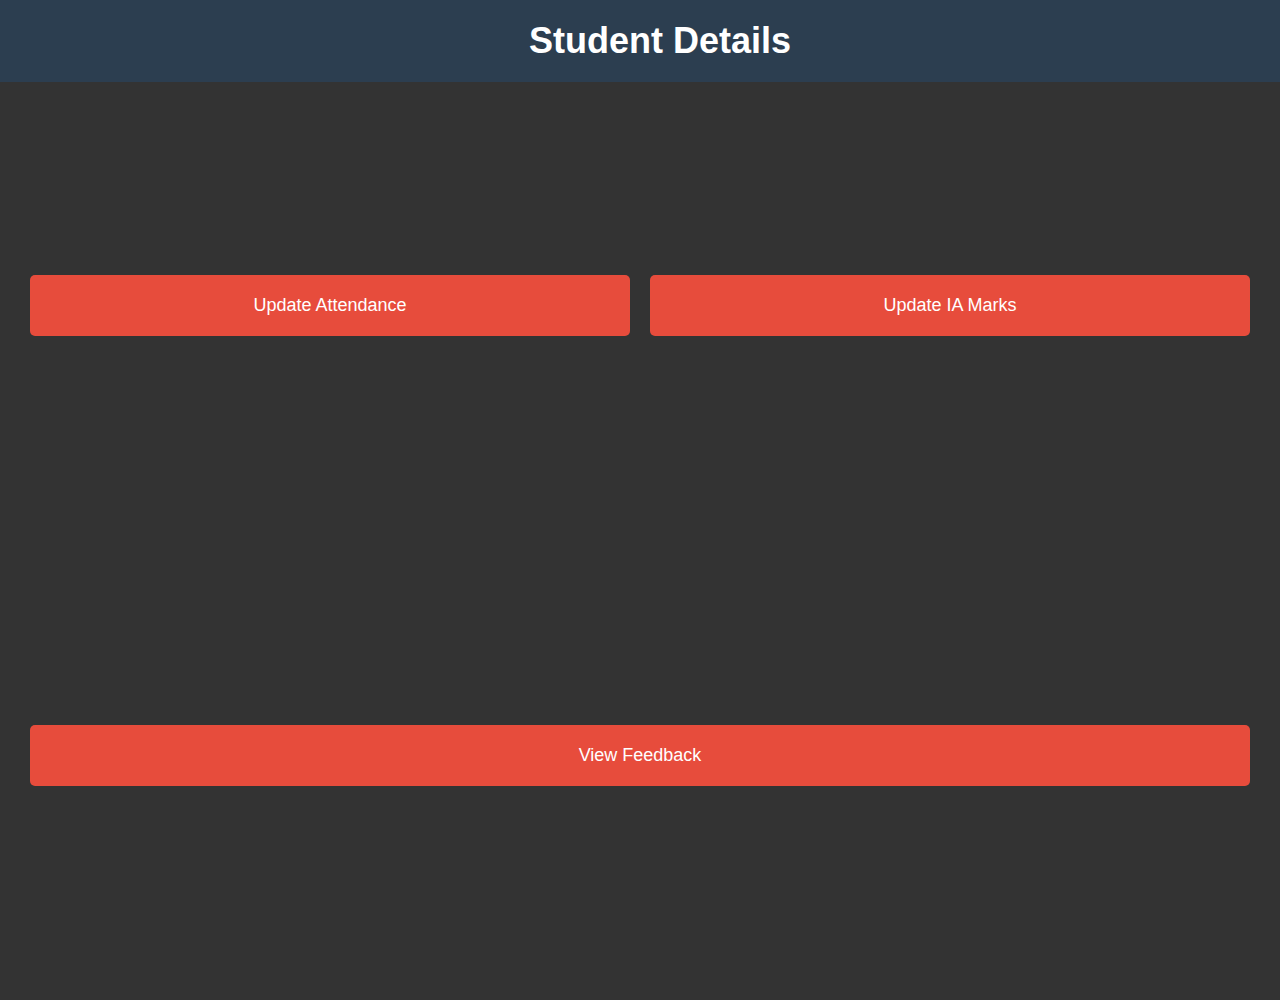
==== details/detailsteacher.html @ 9fa5c294 "made changes to anchor tag" ====
<!DOCTYPE html>
<html lang="en">
<head>
    <meta charset="UTF-8">
    <meta name="viewport" content="width=device-width, initial-scale=1.0">
    <title>Student Dashboard</title>
    <style>
        body {
            background-color: #333;
            color: #fff;
            margin: 0;
            font-family: 'Arial', sans-serif;
            padding-top: 60px;
        }

        h1 {
            font-size: 36px;
            margin: 0;
            padding: 20px;
            background-color: #2c3e50;
            position: fixed;
            width: 100%;
            top: 0;
            text-align: center;
        }

        .container {
            display: flex;
            flex-wrap: wrap;
            justify-content: space-between;
            align-items: center;
            padding: 20px;
            height: 100vh; 
        }

        .button {
            background-color: #e74c3c;
            color: #fff;
            border: none;
            padding: 20px;
            margin: 10px;
            cursor: pointer;
            width: calc(50% - 20px); 
            border-radius: 5px;
            text-align: center;
            box-sizing: border-box; 
            font-size: 18px;
            transition: background-color 0.3s ease;
        }

        .button:last-child {
            width: 100%;
        }

        .button:hover {
            background-color: #c0392b;
        }
        a {
  text-decoration: none;
  color: #fff;
}


        
    
    </style>
</head>
<body>

<h1>Student Details</h1>

<div class="container">
    <button class="button"><a href = "">Update Attendance</a></button>
    <button class="button"><a href = ""></a>Update IA Marks</a></button>
    <button class="button"><a href = "feedback/viewfeedback.html">View Feedback</a></button>
</div>

</body>
</html>
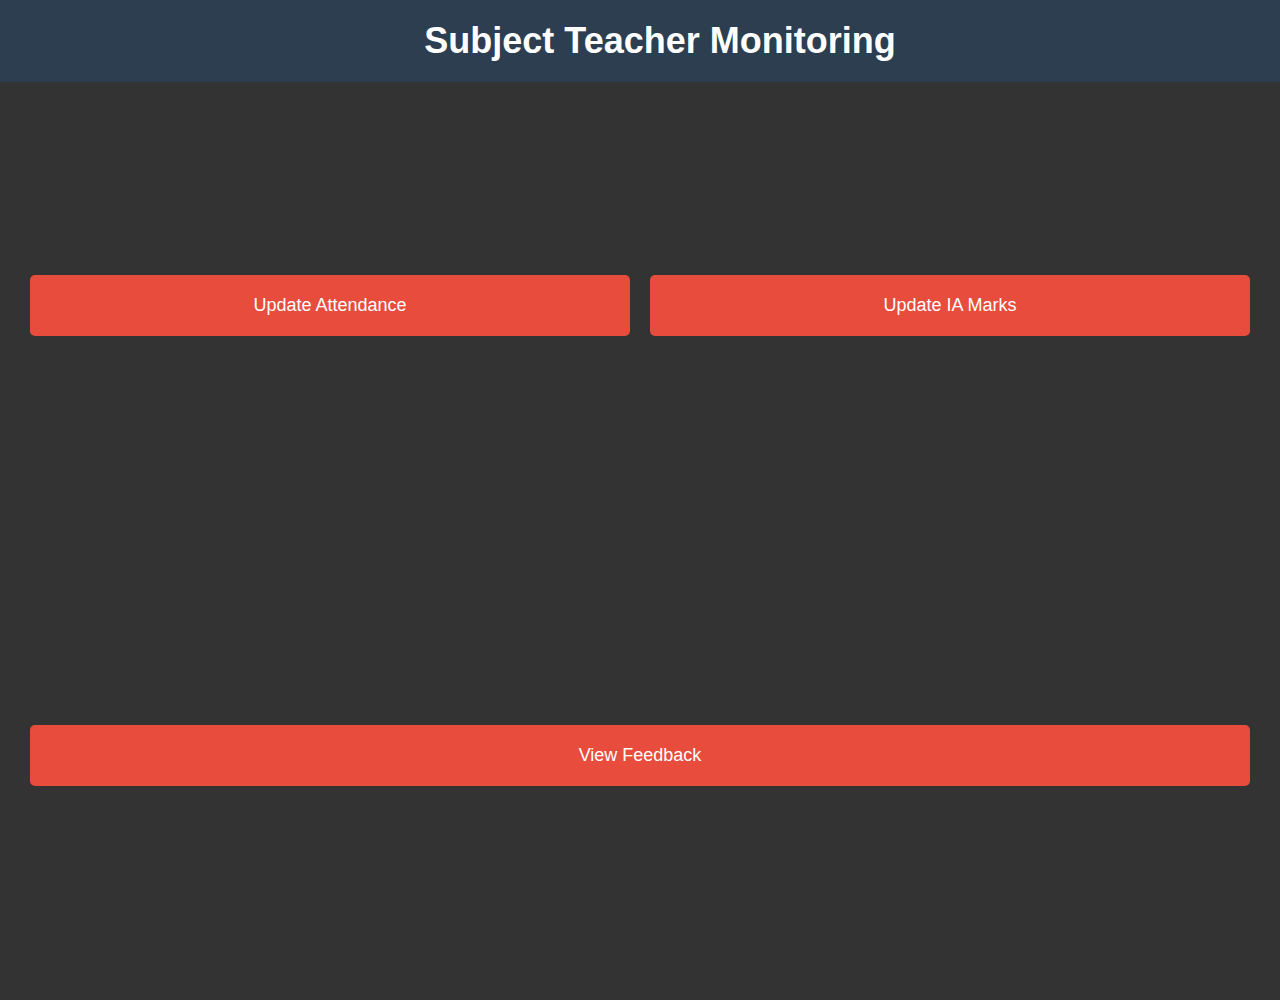
==== commit 77fca93d: "changed a bit" ====
--- a/details/detailsteacher.html
+++ b/details/detailsteacher.html
@@ -67,7 +67,7 @@
 </head>
 <body>
 
-<h1>Student Details</h1>
+<h1>Subject Teacher Monitoring</h1>
 
 <div class="container">
     <button class="button"><a href = "">Update Attendance</a></button>
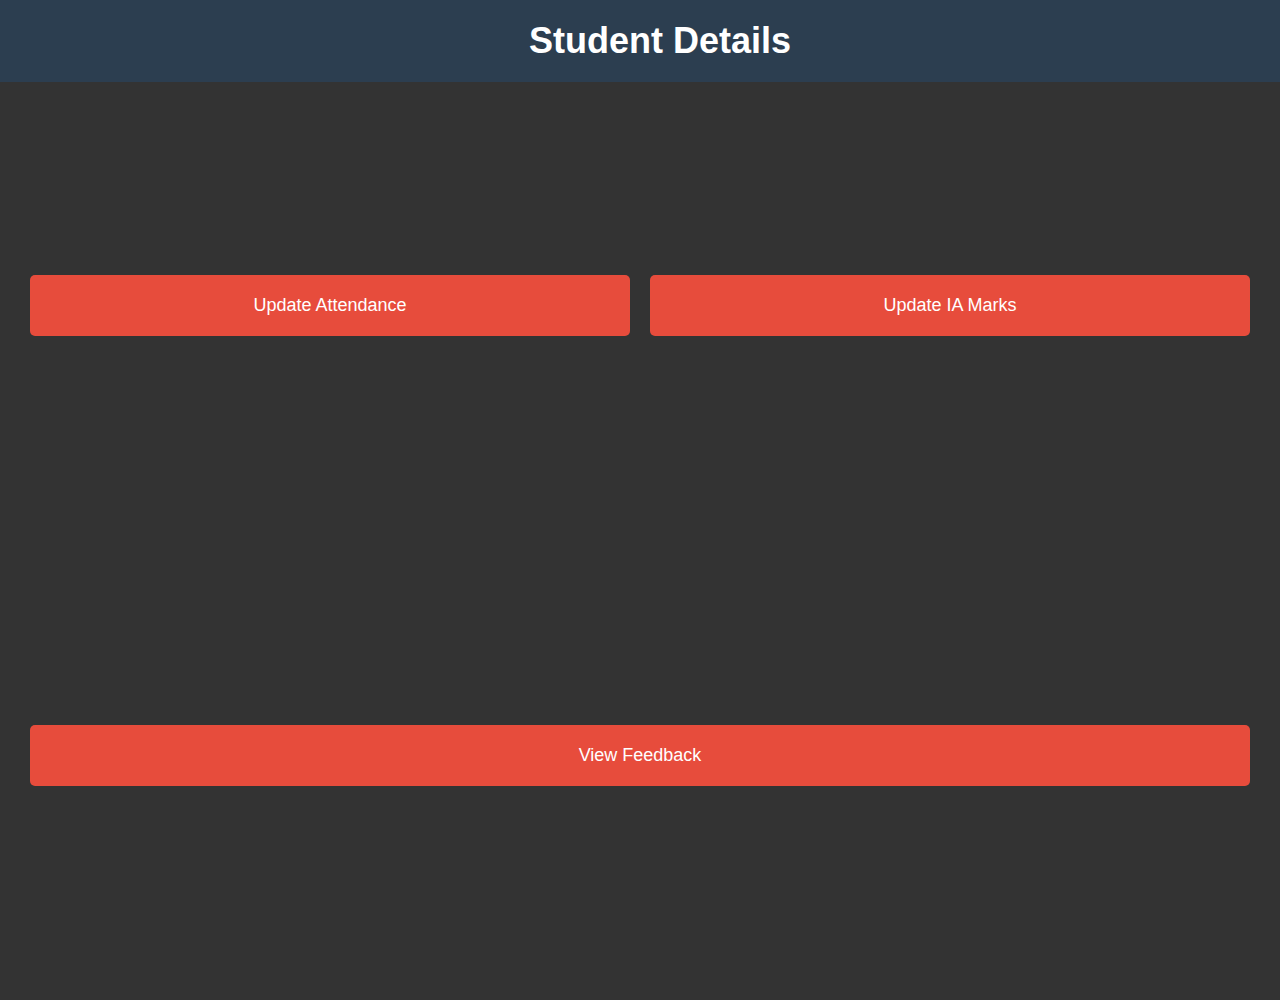
==== commit 108b92c6: "update 3" ====
--- a/details/detailsteacher.html
+++ b/details/detailsteacher.html
@@ -67,11 +67,11 @@
 </head>
 <body>
 
-<h1>Subject Teacher Monitoring</h1>
+<h1>Student Details</h1>
 
 <div class="container">
-    <button class="button"><a href = "">Update Attendance</a></button>
-    <button class="button"><a href = ""></a>Update IA Marks</a></button>
+    <button class="button"><a href = "Attendance/attendence.php">Update Attendance</a></button>
+    <button class="button"><a href = "IA_MARKS/update_marks.php"></a>Update IA Marks</a></button>
     <button class="button"><a href = "feedback/viewfeedback.html">View Feedback</a></button>
 </div>
 
